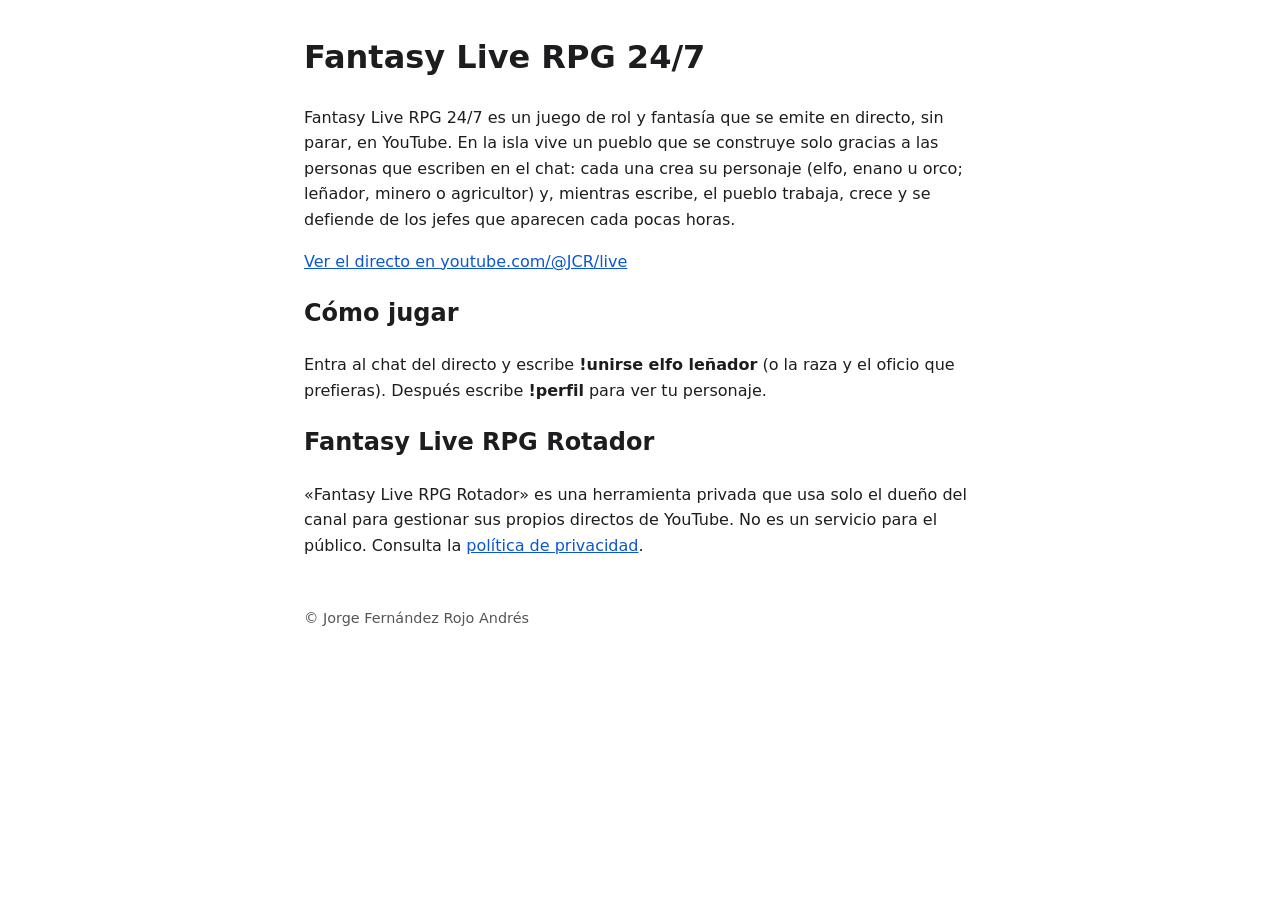
==== index.html @ 8acf8b26 "Páginas de inicio y privacidad de Fantasy Live RPG Rotador Co-Authored-By: Claude Sonnet 5.5 <norepl" ====
<!DOCTYPE html>
<html lang="es">
<head>
  <meta charset="utf-8">
  <meta name="viewport" content="width=device-width, initial-scale=1">
  <title>Fantasy Live RPG 24/7</title>
  <meta name="description" content="Un pueblo de fantasía que se construye solo, las 24 horas, y que el chat de YouTube controla en directo.">
  <style>
    body { font-family: system-ui, sans-serif; max-width: 42rem; margin: 2rem auto; padding: 0 1rem; line-height: 1.6; color: #1d1d1f; }
    a { color: #0b57d0; }
    footer { margin-top: 3rem; font-size: .9rem; color: #555; }
  </style>
</head>
<body>
  <h1>Fantasy Live RPG 24/7</h1>
  <p>Fantasy Live RPG 24/7 es un juego de rol y fantasía que se emite en directo, sin parar, en YouTube. En la isla vive un pueblo que se construye solo gracias a las personas que escriben en el chat: cada una crea su personaje (elfo, enano u orco; leñador, minero o agricultor) y, mientras escribe, el pueblo trabaja, crece y se defiende de los jefes que aparecen cada pocas horas.</p>
  <p><a href="https://www.youtube.com/@JCR/live">Ver el directo en youtube.com/@JCR/live</a></p>
  <h2>Cómo jugar</h2>
  <p>Entra al chat del directo y escribe <strong>!unirse elfo leñador</strong> (o la raza y el oficio que prefieras). Después escribe <strong>!perfil</strong> para ver tu personaje.</p>
  <h2>Fantasy Live RPG Rotador</h2>
  <p>«Fantasy Live RPG Rotador» es una herramienta privada que usa solo el dueño del canal para gestionar sus propios directos de YouTube. No es un servicio para el público. Consulta la <a href="privacidad.html">política de privacidad</a>.</p>
  <footer>© Jorge Fernández Rojo Andrés</footer>
</body>
</html>
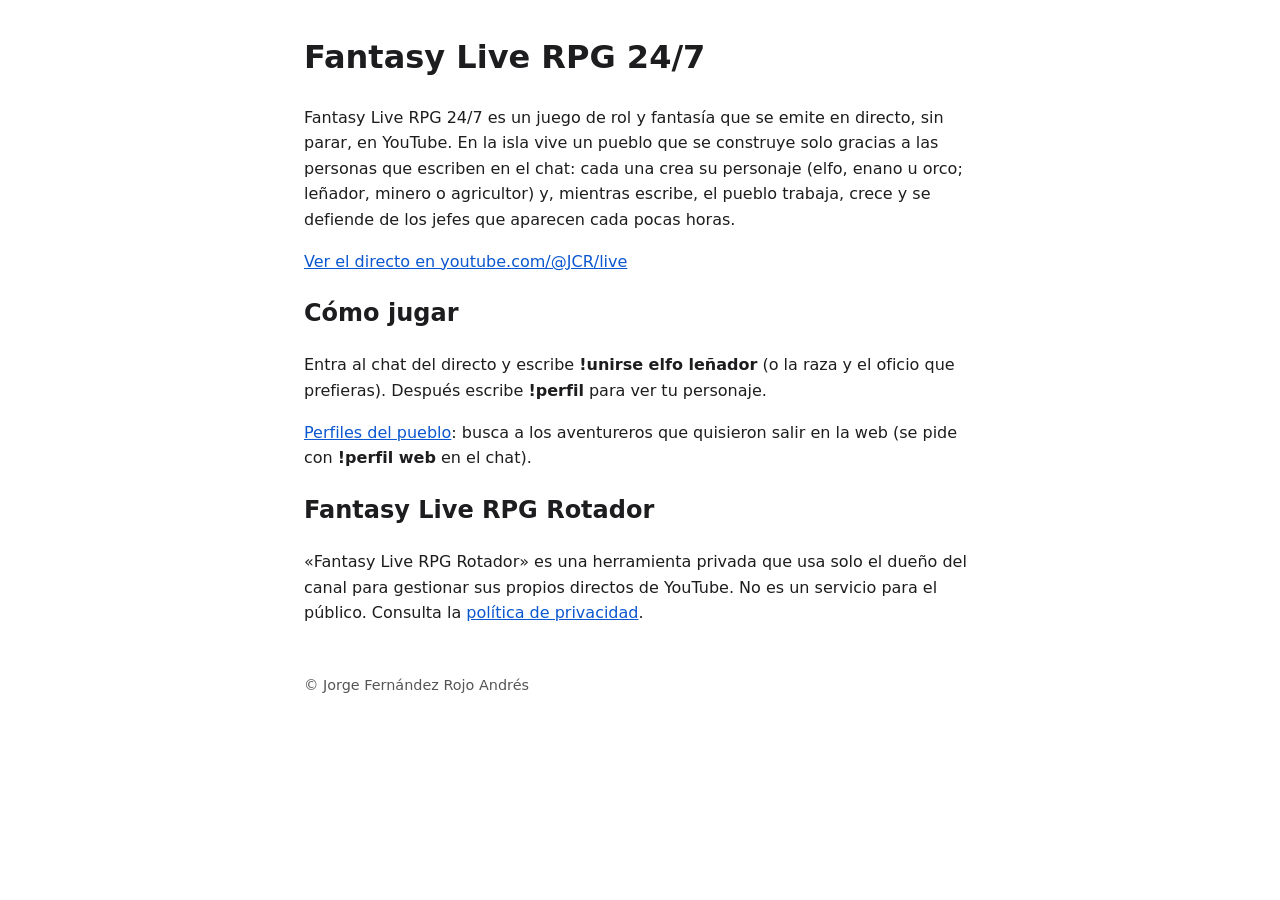
==== commit 0c454ac5: "Página de perfiles (buscador y tarjetas con sprites) y sección de privacidad Co-Authored-By: Claude " ====
--- a/index.html
+++ b/index.html
@@ -17,6 +17,7 @@
   <p><a href="https://www.youtube.com/@JCR/live">Ver el directo en youtube.com/@JCR/live</a></p>
   <h2>Cómo jugar</h2>
   <p>Entra al chat del directo y escribe <strong>!unirse elfo leñador</strong> (o la raza y el oficio que prefieras). Después escribe <strong>!perfil</strong> para ver tu personaje.</p>
+  <p><a href="perfiles/">Perfiles del pueblo</a>: busca a los aventureros que quisieron salir en la web (se pide con <strong>!perfil web</strong> en el chat).</p>
   <h2>Fantasy Live RPG Rotador</h2>
   <p>«Fantasy Live RPG Rotador» es una herramienta privada que usa solo el dueño del canal para gestionar sus propios directos de YouTube. No es un servicio para el público. Consulta la <a href="privacidad.html">política de privacidad</a>.</p>
   <footer>© Jorge Fernández Rojo Andrés</footer>
